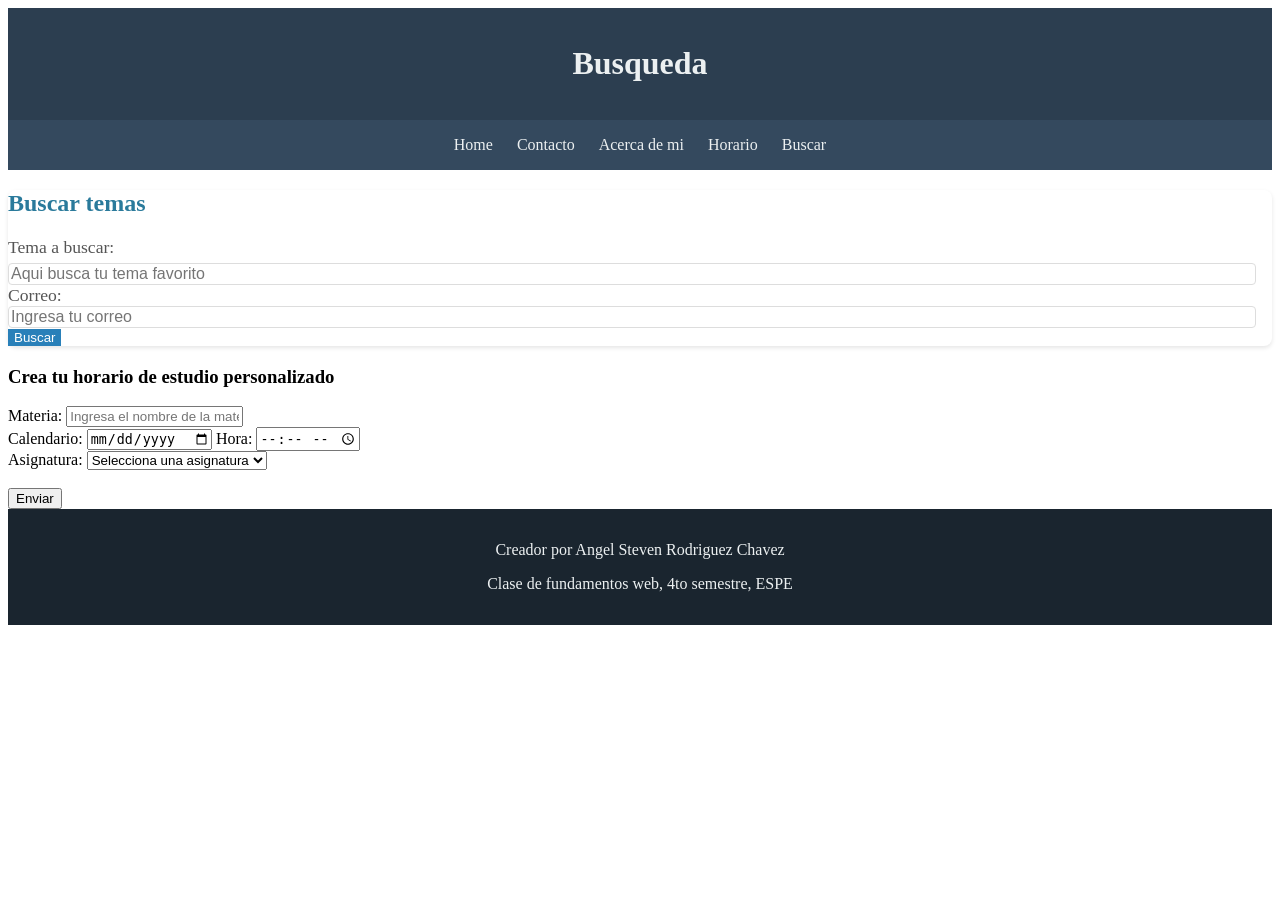
==== pages/buscar/buscar.html @ f4014742 "Cambios temporales" ====
<!DOCTYPE html>
<html lang="es">

<head>
    <meta charset="UTF-8">
    <meta name="viewport" content="width=device-width, initial-scale=1.0">
    <title>Buscar</title>
</head>

<body>

    <header style="background-color: #2c3e50; color: white; padding: 1rem 0; text-align: center;">
        <h1 style="color: #ecf0f1;">Busqueda</h1>
    </header>

    <nav style="background-color: #34495e; padding: 1rem;">
        <ul style="list-style: none; margin: 0; padding: 0; text-align: center;">
            <li style="display: inline; margin-right: 20px;">
                <a href="../../index.html" style="color: #ecf0f1; text-decoration: none;">
                    Home
                </a>
            </li>
            <li style="display: inline; margin-right: 20px;">
                <a href="../../pages/contacto/contacto.html" style="color: #ecf0f1; text-decoration: none;">
                    Contacto
                </a>
            </li>
            <li style="display: inline; margin-right: 20px;">
                <a href="../../pages/multimedia/multimedia.html" style="color: #ecf0f1; text-decoration: none;">
                    Acerca de mi
                </a>
            </li>
            <li style="display: inline; margin-right: 20px;">
                <a href="../../pages/horario/horario.html" style="color: #ecf0f1; text-decoration: none;">
                    Horario
                </a>
            </li>
            <li style="display: inline;">
                <a href="../../pages/buscar/buscar.html" style="color: #ecf0f1; text-decoration: none;">
                    Buscar
                </a>
            </li>
        </ul>
    </nav>

    <main>
        <section class="formulario"
            style="background-color: white; margin-bottom: 20px; border-radius: 8px; box-shadow: 0 2px 4px rgba(0,0,0,0.1);">
            <h2 style="color: #2a7a9b;">Buscar temas</h2>
            <form method="GET" action="">
                <label for="Tema" style="display: block; margin-bottom: 5px; color: #555; font-size: 1.1em;">Tema a
                    buscar:</label>
                <input type="text" id="tema" name="tema" placeholder="Aqui busca tu tema favorito"
                    style="width: calc(100% - 22px);  border-radius: 4px; border: 1px solid #ddd; font-size: 1em;">

                <label for="Correo" style="display: block;  color: #555; font-size: 1.1em;">Correo:</label>
                <input type="email" id="correo" name="correo" placeholder="Ingresa tu correo"
                    style="width: calc(100% - 22px); border-radius: 4px; border: 1px solid #ddd; font-size: 1em;">

                <button type="submit"
                    style="background-color: #2980b9; color: white; border: none; cursor: pointer;">Buscar</button>
            </form>


        </section>

        <section id="Horario">
            <form method="GET" action="">
                <h3>
                    Crea tu horario de estudio personalizado
                </h3>
                <label for="Materia">Materia:</label>
                <input type="text" id="materia" name="Materia" maxlength="20"
                    placeholder="Ingresa el nombre de la materia">
                <br />
                <label for="calendario">Calendario:</label>
                <input type="date" id="calendario" name="calendario">
                <label for="hora">Hora:</label>
                <input type="time" id="hora" name="hora" min="08:00" max="17:00" step="1800" required>
            </form>

            <form action="a" method="POST">
                <label for="asignatura">Asignatura:</label>
                <select id="asignatura" name="asignatura" required>
                    <option value="">Selecciona una asignatura</option>
                    <option value="Fundamentos Web">Fundamentos Web</option>
                    <option value="Programacion">Programacion</option>
                    <option value="Redes">Redes</option>
                </select>
            </form>
            <br />
            <button type="submit">
                Enviar
            </button>
        </section>
        
    </main>

    <footer
        style="background-color: #1a252f; color: #ecf0f1; text-align: center; padding: 1rem 0; position: relative; bottom: 0; width: 100%;">
        <p> Creador por Angel Steven Rodriguez Chavez </p>
        <p>
            Clase de fundamentos web, 4to semestre, ESPE
        </p>
    </footer>
</body>

</html>
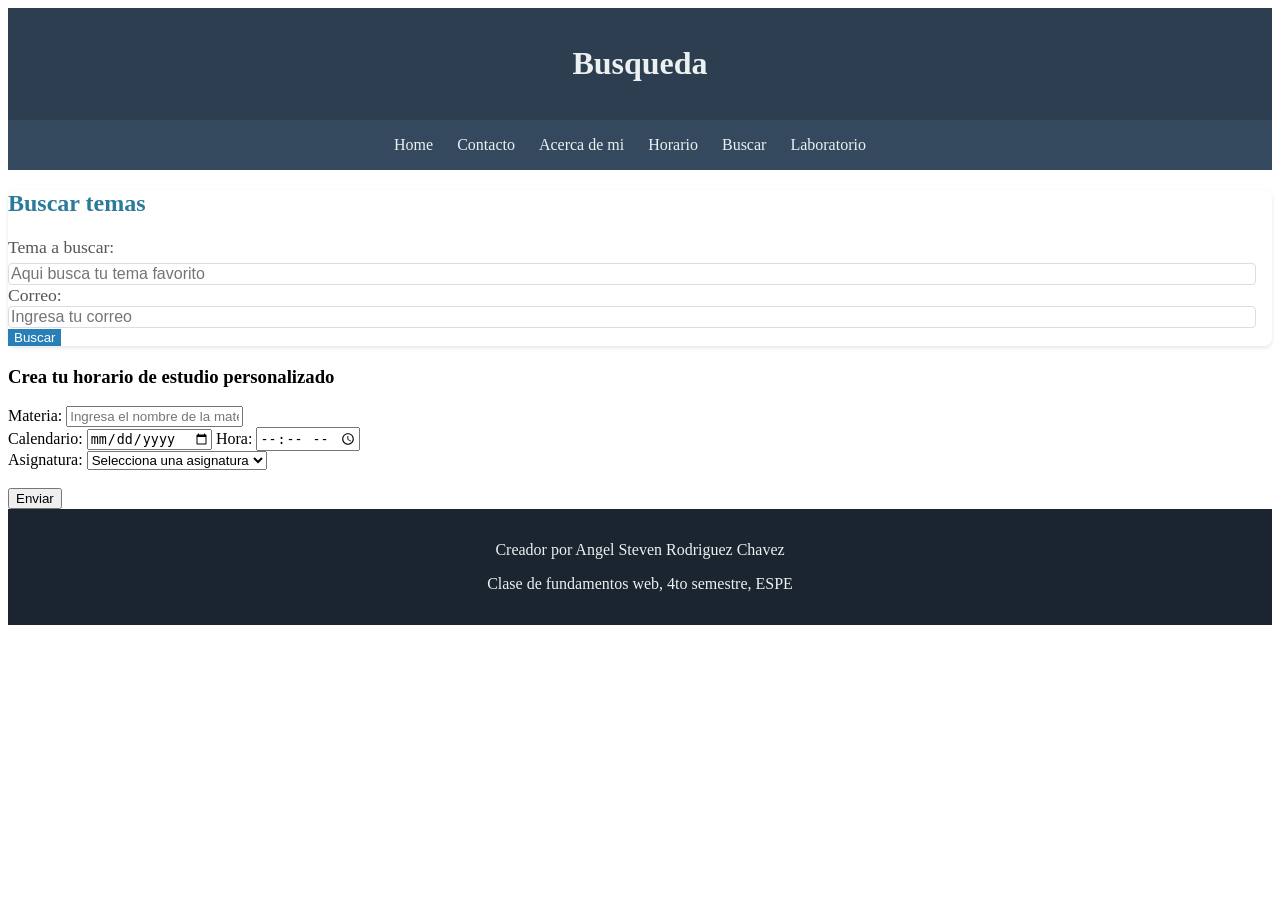
==== commit 84bcf1ce: "pequeño avance laboratorio" ====
--- a/pages/buscar/buscar.html
+++ b/pages/buscar/buscar.html
@@ -35,10 +35,14 @@
                     Horario
                 </a>
             </li>
-            <li style="display: inline;">
+            <li style="display: inline; margin-right: 20px;">
                 <a href="../../pages/buscar/buscar.html" style="color: #ecf0f1; text-decoration: none;">
                     Buscar
                 </a>
+            </li>
+            <li style="display: inline; margin-right: 20px;">
+                <a href="../../pages/laboratorio/laboratorio.html"
+                    style="color: #ecf0f1; text-decoration: none;">Laboratorio</a>
             </li>
         </ul>
     </nav>
@@ -93,7 +97,6 @@
                 Enviar
             </button>
         </section>
-        
     </main>
 
     <footer
